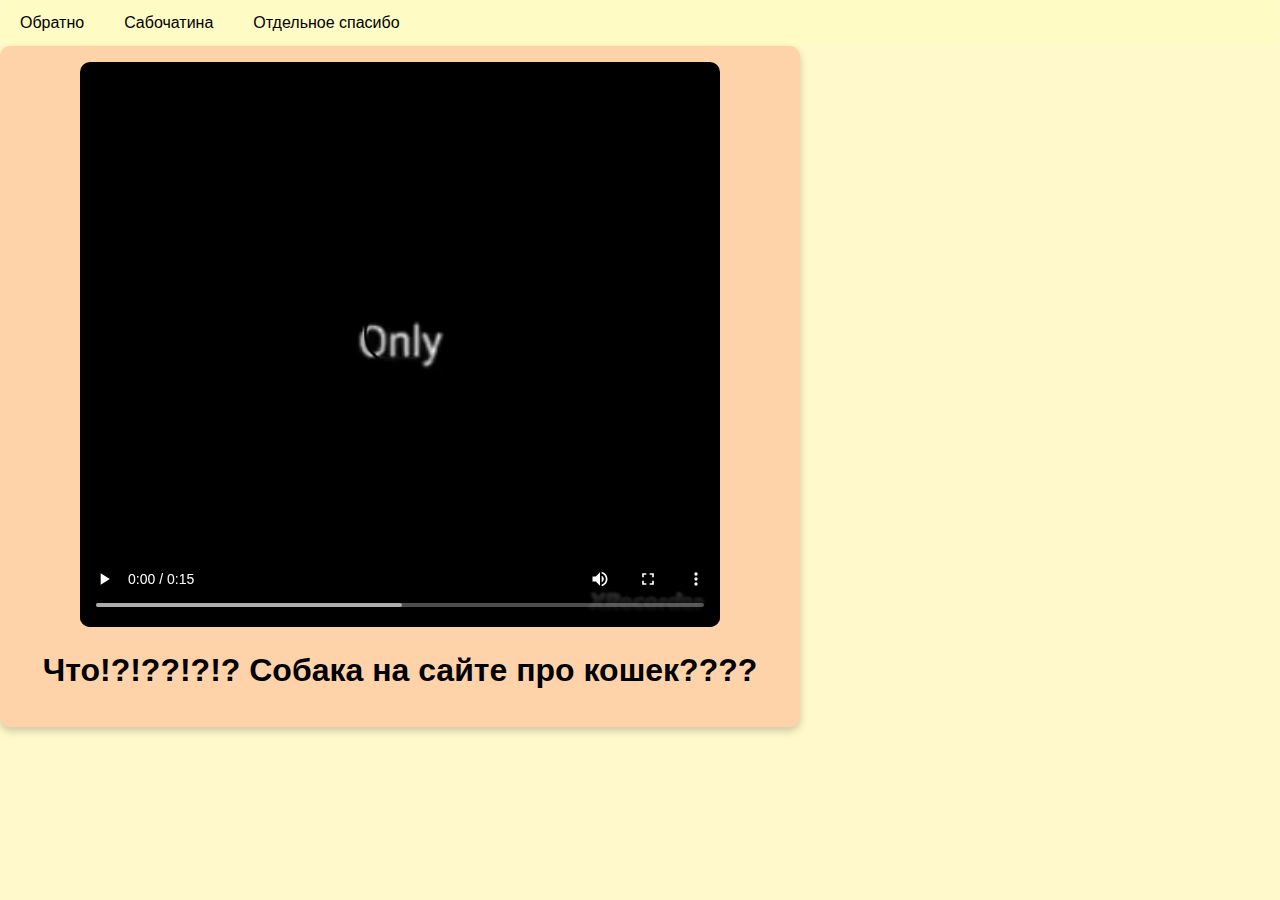
==== pashalko.html @ 34eb5b98 "The end." ====
<!DOCTYPE html>
<html lang="en">
<head>
    <meta charset="UTF-8">
    <meta name="viewport" content="width=device-width, initial-scale=1.0">
    <title>Пасхалко?!?!?!</title>
    <link rel="stylesheet" href="./style.css">
</head>
<body style="background-color:rgb(255, 249, 203);">
    
    <nav class="navbar">
        <a class="nav-a" href="index.html">Обратно</a>
        <a class="nav-a" href="pashalko.html">Сабочатина</a>
        <a class="nav-a" href="special-thx.html">Отдельное спасибо</a>
    </nav>


        <div  class="card-video-1">
            <video class="video-1" controls>
                <source src="img/secret.mp4" type="video/mp4">
                Ошибка! 1488 1488 вентеляторыыыыыыы
                </video>

            <h1>Что!?!??!?!? Собака на сайте про кошек????</h1>
        </div>

        
</body>
</html>
---- style.css ----
* {
    box-sizing: border-box;
}

body {
    font-family: Arial, Helvetica, sans-serif;
}

.column {
    float: left;
    width: 25%;
    padding: 0 10px;
}


.row {margin: 0 -5px;}

.row:after {
    content: "";
    display: table;
    clear: both;
}

    @media screen and (max-width: 600px) {
    .column {
    width: 100%;
    display: block;
    margin-bottom: 20px;
    }
}

body, html {
    margin: 0;
    padding: 0;
    height: 100%;
}

.fullscreen {
    position: fixed;
    top: 0;
    left: 0;
    width: 100%;
    height: 100%;
    background-color: rgba(0, 0, 0, 0.937);
    display: none;
    justify-content: center;
    align-items: center;
    border-radius: 10px;

}
.fullscreen img {
    max-width: 90%;
    max-height: 90%;
}

.container {
    background-color: rgb(243, 238, 211);
    margin: 0 auto;
    padding: 0 15px;
    width: 100%;
    max-width: 1300px;
    border-radius: 10px;
    height: 28rem;
}

.card {
    background-color: white;
    border: 3px;
    border-color: black;
    box-shadow: 0 4px 8px 0 rgba(0, 0, 0, 0.2);
    padding: 16px;
    text-align: center;
    background-color: #f9fbe9;
    border-radius: 10px;
    min-height: 300px
}


.start__text {
    text-align: center;
}


.img-card {
    width: 10rem;
    border-radius: 10px;
    transition: 0.3s ease;
}

.img-card:hover {
    width: 12rem;
}


.wide-card {
    background-color: white;
    border: 3px;
    border-color: black;
    box-shadow: 0 4px 8px 0 rgba(0, 0, 0, 0.2);
    padding: 16px;
    background-color: #f4f5ee;
    border-radius: 10px;
}

.wide-img {
    width: 20rem;
    border-radius: 10px; 
    display: block;
    margin-left: auto;
    margin-right: auto;
    transition: 0.4s ease;
    display: flex;
    flex-direction: row;
    justify-content: center;
}

.wide-img-1 {
    width: 25rem;
    border-radius: 10px; 
    display: block;
    margin-left: auto;
    margin-right: auto;
    transition: 0.4s ease;
    display: flex;
    flex-direction: row;
    justify-content: center;
}




.wide-text {
    text-align: center;
    font-size: 1.5rem;
}


.img-dvor {
    border-radius: 10px;
}


.container1 {
    position: relative;
    text-align: center;
    color: white;
}


.centered {
    position: absolute;
    top: 50%;
    left: 50%;
    transform: translate(-50%, -50%);
    width: 100%;
    text-align: center;
    color: rgb(0, 0, 0); /* Text color */
    font-size: 50px; /* Adjust as needed */
    font-family: Arial, sans-serif; /* Font family */
    padding: 20px; /* Add some padding */
    background-color: rgba(255, 255, 255, 0.835);
    border-radius: 10px;
    width: 50rem;
    transition: 0.4s ease;
}



#parent {
    display: flex;
    flex-direction: row;
    justify-content: center;
}

.bg__wide-text {
    background-color: #ffffff;
    border-radius: 10px;
    width: 1,9rem;
}


.navbar {
    background-color: #fffbc5;
    overflow: hidden;
    transition: 0.4s ease;
    border: 4px;
    border-color: rgb(37, 37, 37);
    border-radius: 10px;
}


.nav-a {
    float: left;
    display: block;
    color: rgb(0, 0, 0);
    text-align: center;
    padding: 14px 20px;
    text-decoration: none;
    border-color: bisque;
}

.nav-a:hover {
    background-color: #fffed3;
    color: black;
    border: 5px;
}

.navbar:after {
    content: "";
    display: table;
    clear: both;
}


.navbar-1 {
    background-color: #496e99;
    overflow: hidden;
    transition: 0.4s ease;
    border: 4px;
    border-color: rgb(37, 37, 37);
}


.nav-a-1 {
    float: left;
    display: block;
    color: rgb(0, 0, 0);
    text-align: center;
    padding: 14px 20px;
    text-decoration: none;
    border-color: rgb(162, 177, 232);
}

.nav-a-1:hover {
    background-color: #b5c7ed;
    color: black;
    border: 5px;
}


.navbar-1:after {
    content: "";
    display: table;
    clear: both;
}


.sad_start {
    text-align: center;
    color: #3b3b3b;
}


.sad__card {
    background-color: rgb(112, 132, 144);
    border: 3px;
    border-color: black;
    box-shadow: 0 4px 8px 0 rgba(0, 0, 0, 0.2);
    padding: 16px;
    text-align: center;
    border-radius: 10px;
}

.card-video {
    background-color: rgb(250, 236, 197);
    border: 5px;
    border-color: black;
    box-shadow: 0 4px 8px 0 rgba(0, 0, 0, 0.2);
    padding: 16px;
    text-align: center;
    border-radius: 10px;
    width: 20rem;
}

.video {
    width: 15rem;
    border-radius: 10px;
}

.sad-card {
    background-color: rgb(176, 175, 212);
    border: 10px;
    border-color: rgb(8, 19, 45);
    box-shadow: 0 4px 8px 0 rgba(0, 0, 0, 0.2);
    padding: 16px;
    text-align: center;
    border-radius: 10px;
    width: 20rem;
}

.card-video-1 {
    background-color: rgb(255, 211, 170);
    border: 5px;
    border-color: black;
    box-shadow: 0 4px 8px 0 rgba(0, 0, 0, 0.2);
    padding: 16px;
    text-align: center;
    border-radius: 10px;
    width: 50rem;
}

.video-1 {
    width: 40rem;
    border-radius: 10px;
}

.secret-text {
    text-align: left;
}

.video-2 {
    width: 35rem;
    border-radius: 10px;
    margin-right: 30%;
    margin-left: 30%;
}
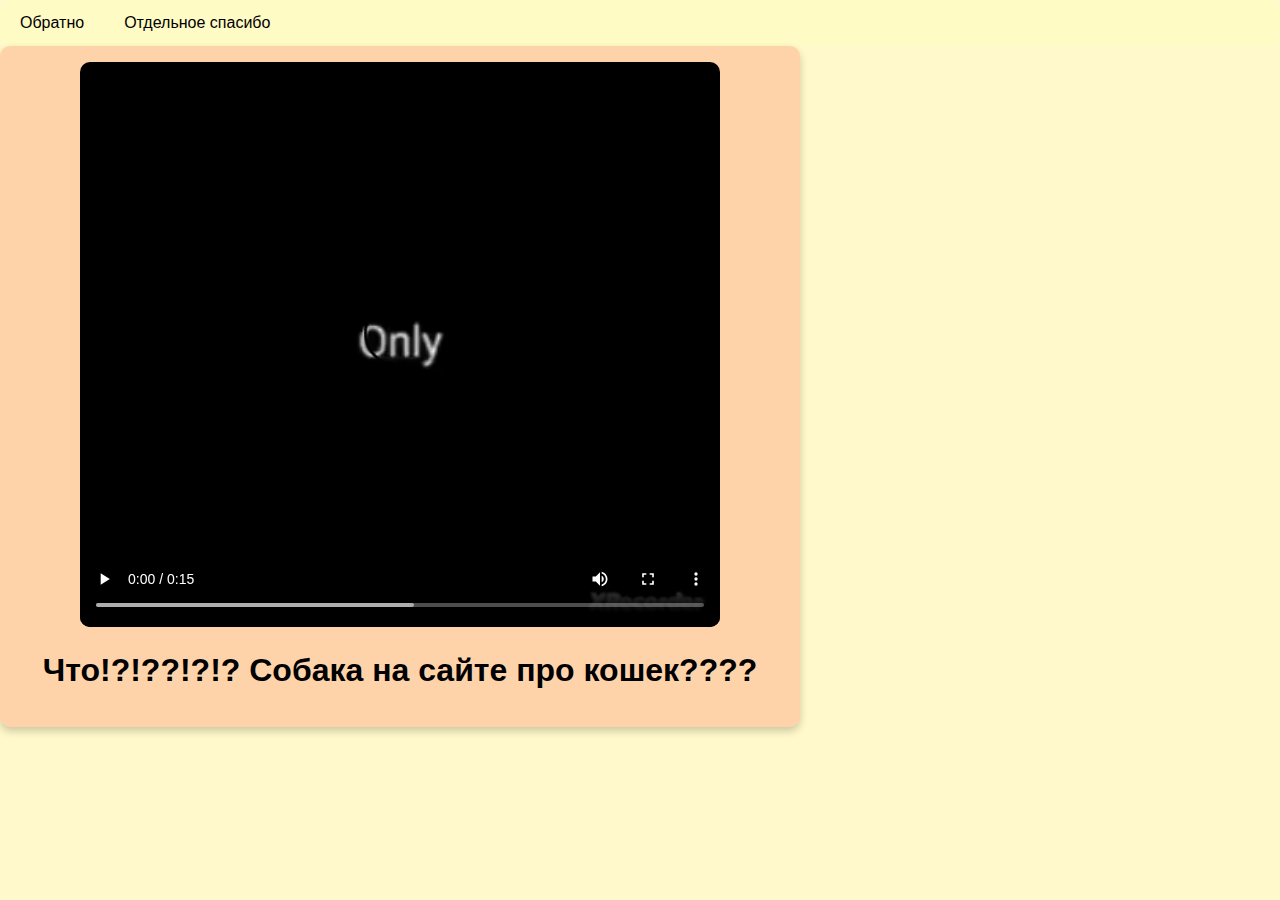
==== commit 78ae5ee6: "Fix" ====
--- a/pashalko.html
+++ b/pashalko.html
@@ -10,7 +10,7 @@
     
     <nav class="navbar">
         <a class="nav-a" href="index.html">Обратно</a>
-        <a class="nav-a" href="pashalko.html">Сабочатина</a>
+        
         <a class="nav-a" href="special-thx.html">Отдельное спасибо</a>
     </nav>
 
